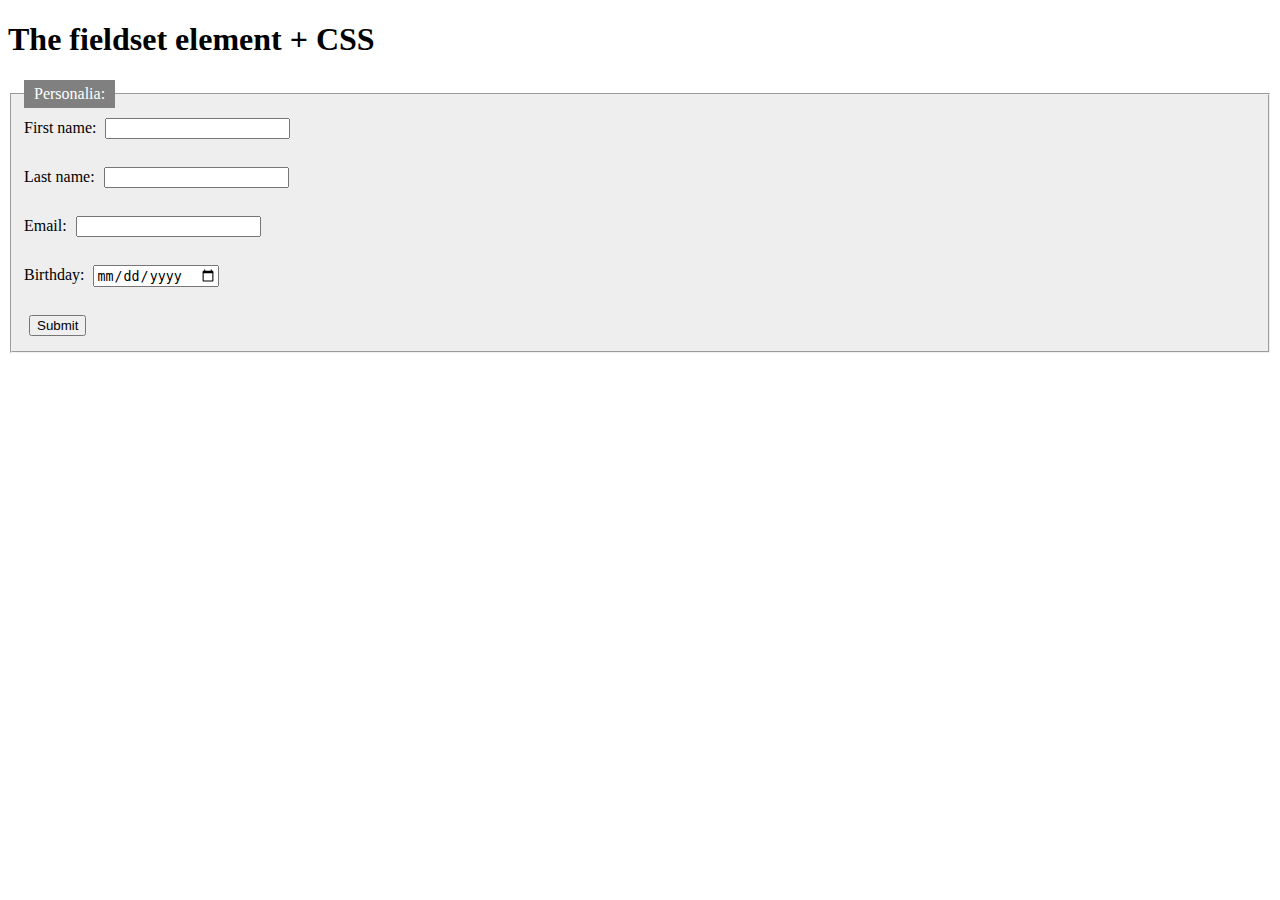
==== form.html @ dba85d41 "Add files via upload" ====
<!DOCTYPE html>
<html>
<head>
<style>
fieldset {
  background-color: #eeeeee;
}

legend {
  background-color: gray;
  color: white;
  padding: 5px 10px;
}

input {
  margin: 5px;
}
</style>
</head>
<body>

<h1>The fieldset element + CSS</h1>

<form action="/action_page.php">
 <fieldset>
  <legend>Personalia:</legend>
  <label for="fname">First name:</label>
  <input type="text" id="fname" name="fname"><br><br>
  <label for="lname">Last name:</label>
  <input type="text" id="lname" name="lname"><br><br>
  <label for="email">Email:</label>
  <input type="email" id="email" name="email"><br><br>
  <label for="birthday">Birthday:</label>
  <input type="date" id="birthday" name="birthday"><br><br>
  <input type="submit" value="Submit">
 </fieldset>
</form>

</body>
</html>
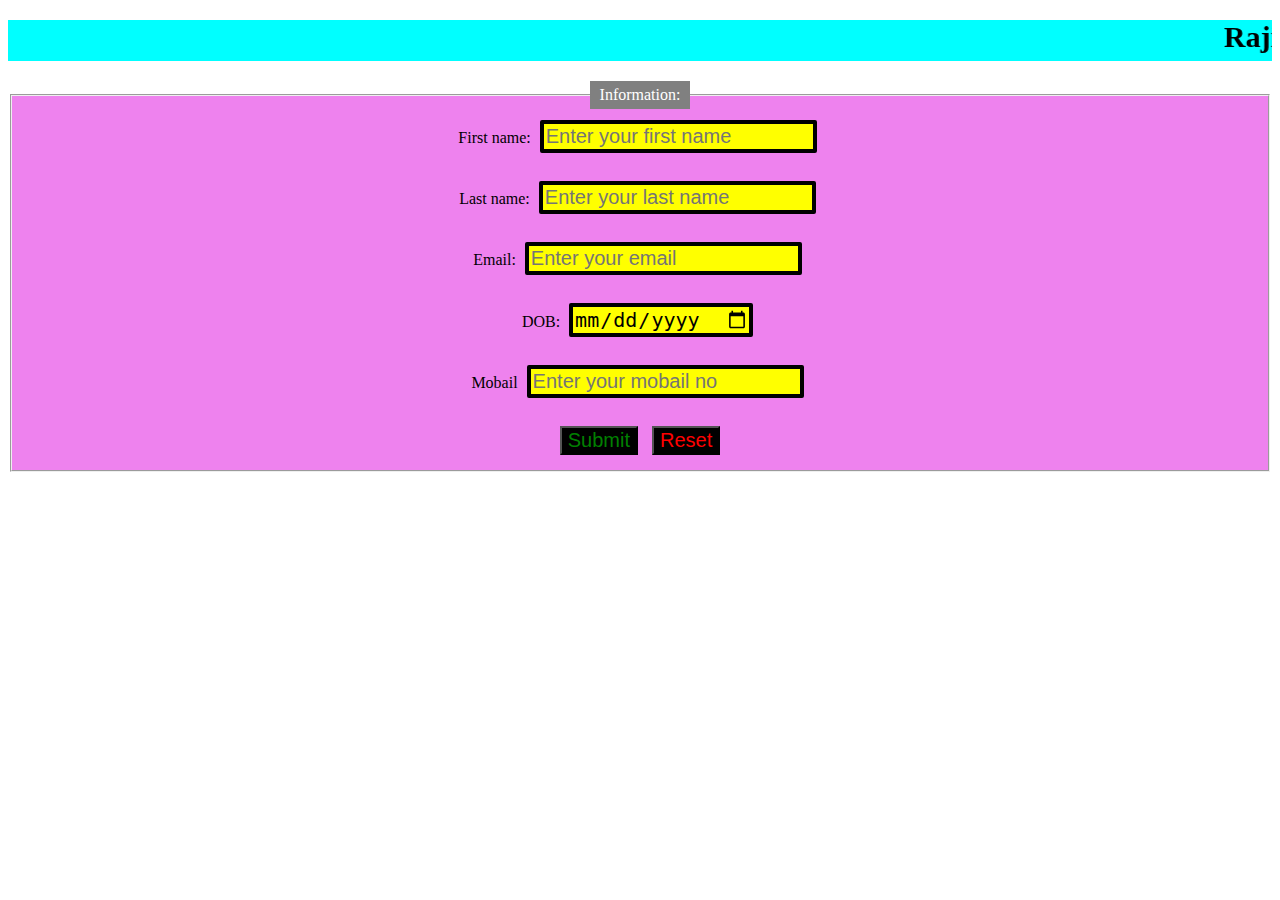
==== commit d01a0bf6: "Add files via upload" ====
--- a/form.html
+++ b/form.html
@@ -3,38 +3,102 @@
 <head>
 <style>
 fieldset {
-  background-color: #eeeeee;
+  background-color: violet;
 }
 
-legend {
+.a {
   background-color: gray;
   color: white;
   padding: 5px 10px;
+  
 }
+.a:hover {
+  background-color: blue;
+}
+
 
 input {
   margin: 5px;
 }
+h1 {
+  text-align: center;
+  color: black;
+  background-color: aqua;
+  font-size: 30px;
+}
+.mydiv {
+  text-align: center;
+}
+#fname {
+  border: 4px solid black;
+  background-color: yellow;
+  border-radius: 2px;
+  font-size: 20px;
+  
+}
+#lname {
+  border: 4px solid black;
+  background-color: yellow;
+  border-radius: 2px;
+  font-size: 20px;
+}
+#email {
+  border: 4px solid black;
+  background-color: yellow;
+  border-radius: 2px;
+  font-size: 20px;
+}
+#birthday {
+  border: 4px solid black;
+  background-color: yellow;
+  border-radius: 2px;
+  font-size: 20px;
+}
+#cont {
+  border: 4px solid black;
+  background-color: yellow;
+  border-radius: 2px;
+  font-size: 20px;
+}
+#submit {
+  background-color: black;
+  color: green;
+  font-size: 20px;
+}
+#submit:hover {
+  background-color: blue;
+}
+#reset {
+  background-color: black;
+  color: red;
+  font-size: 20px;
+}
+#reset:hover {
+  background-color: blue;
+}
+
 </style>
 </head>
 <body>
-
-<h1>The fieldset element + CSS</h1>
-
-<form action="/action_page.php">
+  <h1><marquee>Rajistration Form</marquee></h1>
+  <div class="mydiv">
+  <form action="/action_page.php">
  <fieldset>
-  <legend>Personalia:</legend>
+  <legend class="a">Information:</legend>
   <label for="fname">First name:</label>
-  <input type="text" id="fname" name="fname"><br><br>
+  <input type="text" id="fname" name="fname" placeholder="Enter your first name"><br><br>
   <label for="lname">Last name:</label>
-  <input type="text" id="lname" name="lname"><br><br>
+  <input type="text" id="lname" name="lname" placeholder="Enter your last name"><br><br>
   <label for="email">Email:</label>
-  <input type="email" id="email" name="email"><br><br>
-  <label for="birthday">Birthday:</label>
-  <input type="date" id="birthday" name="birthday"><br><br>
-  <input type="submit" value="Submit">
+  <input type="email" id="email" name="email" placeholder="Enter your email"><br><br>
+  <label for="birthday">DOB:</label>
+  <input type="date" id="birthday" name="birthday" placeholder="Enter you DOB"><br><br>
+  <label for="mobail">Mobail</label>
+  <input type="text" id="cont" name="mobail" placeholder="Enter your mobail no"><br><br>
+  <input type="Submit" id = "submit" class="sub" value="Submit">
+  <input type="Reset" id="reset" value="Reset">
  </fieldset>
 </form>
-
+</div>
 </body>
 </html>
